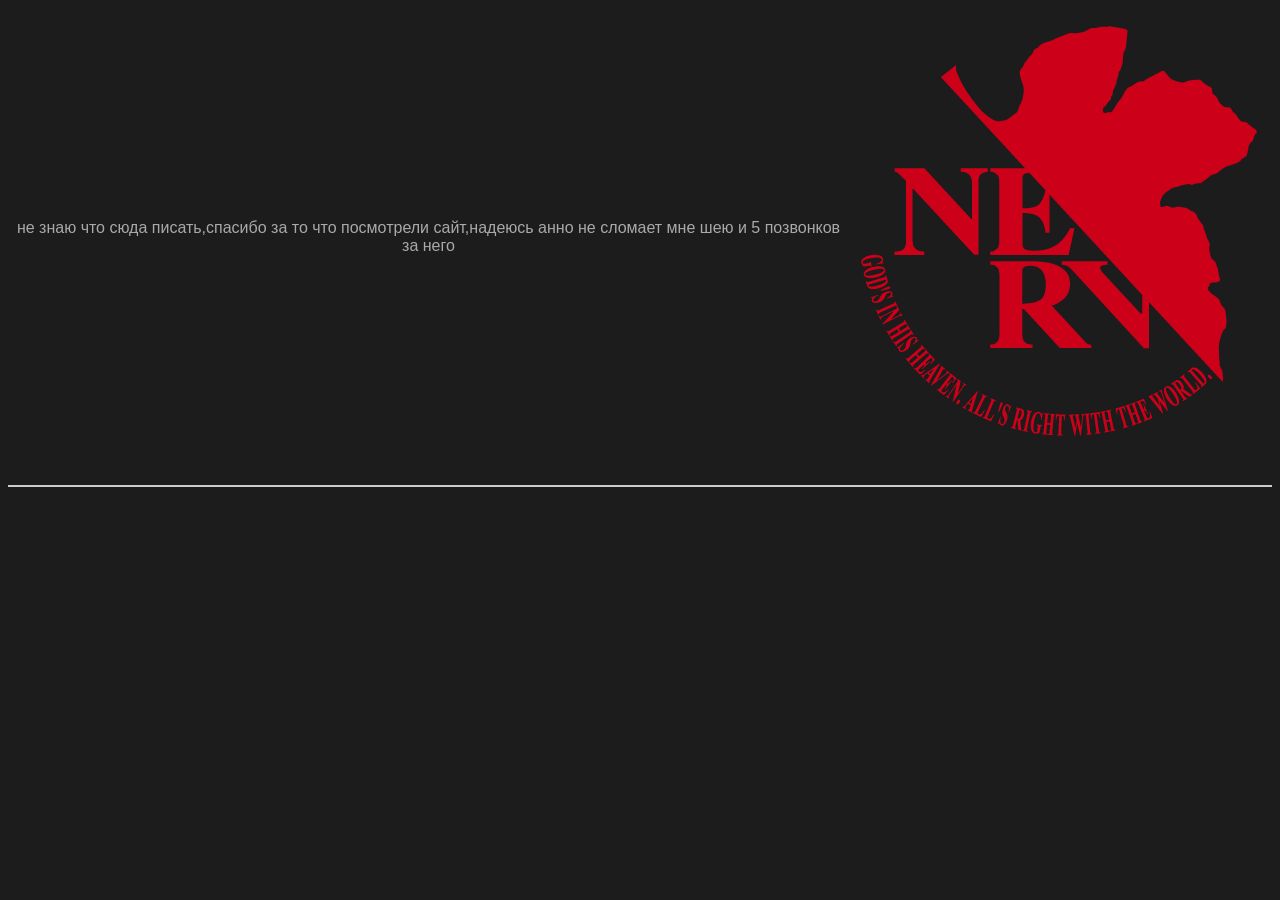
==== angels.html @ faf2c9ae "Add files via upload" ====
<!DOCTYPE html>
<html lang="en">
<head>
    <meta charset="UTF-8">
    <meta name="viewport" content="width=device-width, initial-scale=1.0">
    <title>ангелы</title>
     <link rel="stylesheet" href="styler.css">
</head>
<body>
    <main>
   <div> 
   <a href="index.html"> <img src="img/nerv.webp"> </a>
    <p>не знаю что сюда писать,спасибо за то что посмотрели сайт,надеюсь анно не сломает мне шею и 5 позвонков за него</p>
 </div>  
    </main>          
</body>
</html>
---- styler.css ----
header{
background-color: #53377a;
color:whitesmoke;
text-align: center;
border-style:solid;
border-color: #ccc;
}
header>p {
color:darkgray;
}
.orp {
color:#555555;
text-align: center;
text-decoration: none;
}
body {
background-color:#1c1c1c;
}
h3 {
color:aliceblue;
text-align: center;
}
main>div>p {
color: darkgray;
}
* {
font-family:"Roboto", sans-serif;
}
.log {
text-align: center;
}
div{
    text-align:center;
     border-bottom: 2px solid #ccc;
    padding-bottom: 20px;
    margin-bottom: 20px;
    width: 100%;
    height: 100%;
    display: flex;
    flex-direction: row-reverse;
    justify-content: center;
    align-items: center; 
}
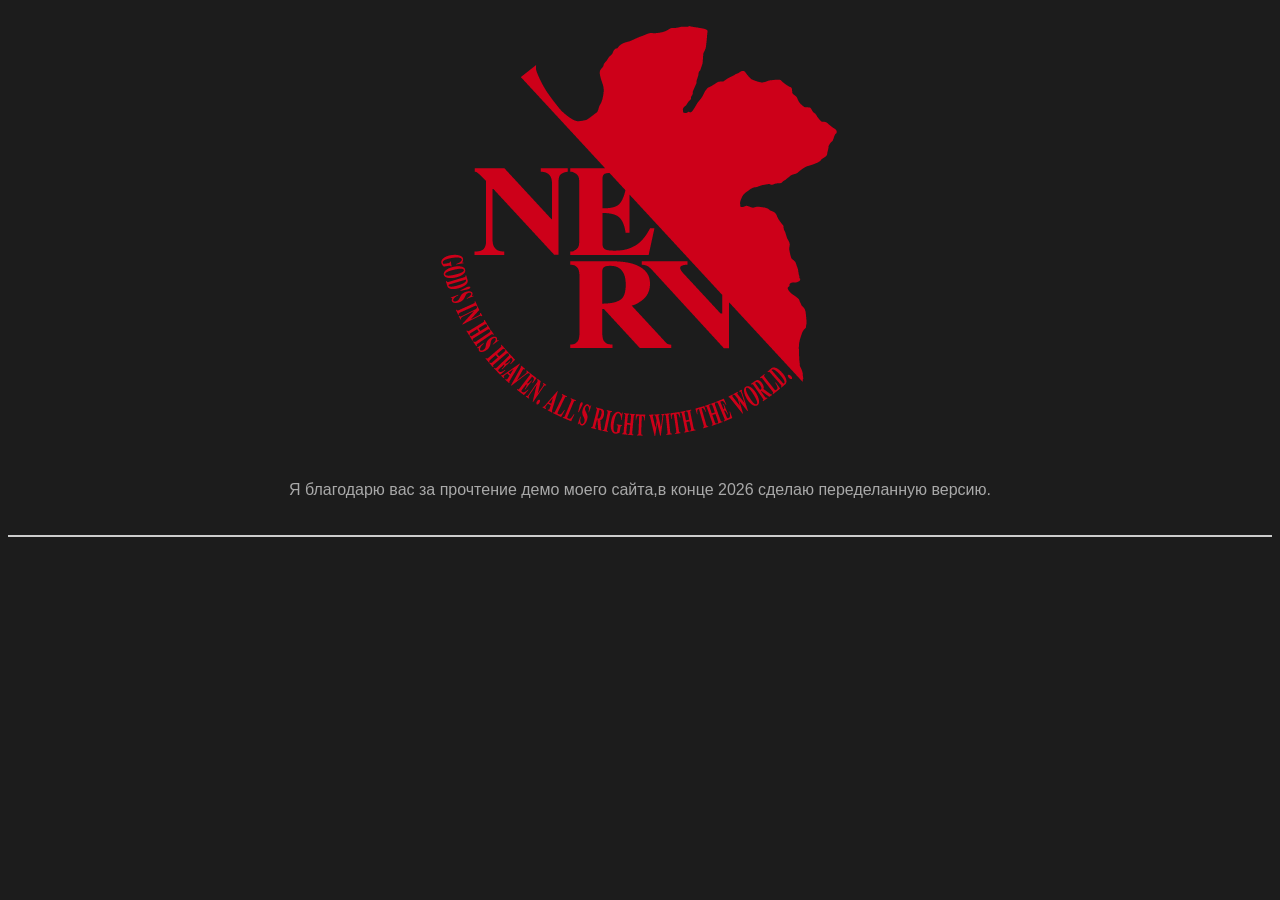
==== commit 110e72f7: "animations" ====
--- a/angels.html
+++ b/angels.html
@@ -8,10 +8,10 @@
 </head>
 <body>
     <main>
-   <div> 
+   <div class="nerv"> 
    <a href="index.html"> <img src="img/nerv.webp"> </a>
-    <p>не знаю что сюда писать,спасибо за то что посмотрели сайт,надеюсь анно не сломает мне шею и 5 позвонков за него</p>
- </div>  
+ <p>Я благодарю вас за прочтение демо моего сайта,в конце 2026 сделаю переделанную версию.</p> 
+</div>
     </main>          
 </body>
 </html>
--- a/styler.css
+++ b/styler.css
@@ -2,8 +2,6 @@
 background-color: #53377a;
 color:whitesmoke;
 text-align: center;
-border-style:solid;
-border-color: #ccc;
 }
 header>p {
 color:darkgray;
@@ -34,12 +32,24 @@
      border-bottom: 2px solid #ccc;
     padding-bottom: 20px;
     margin-bottom: 20px;
-    width: 100%;
-    height: 100%;
-    display: flex;
-    flex-direction: row-reverse;
-    justify-content: center;
-    align-items: center; 
 }
 
+.nerv {
+    animation-name: anim1;
+    animation-duration: 5s;
+    animation-iteration-count: infinite;
+    animation-fill-mode: backwards;
+    animation-timing-function: ease-in;
+    animation-direction: alternate;
+    animation-delay: 1s;
+}
 
+@keyframes anim1 {
+    0%{
+        transform:scale(0);
+    }
+    100%{
+        transform:scale(1);
+    }
+}
+
